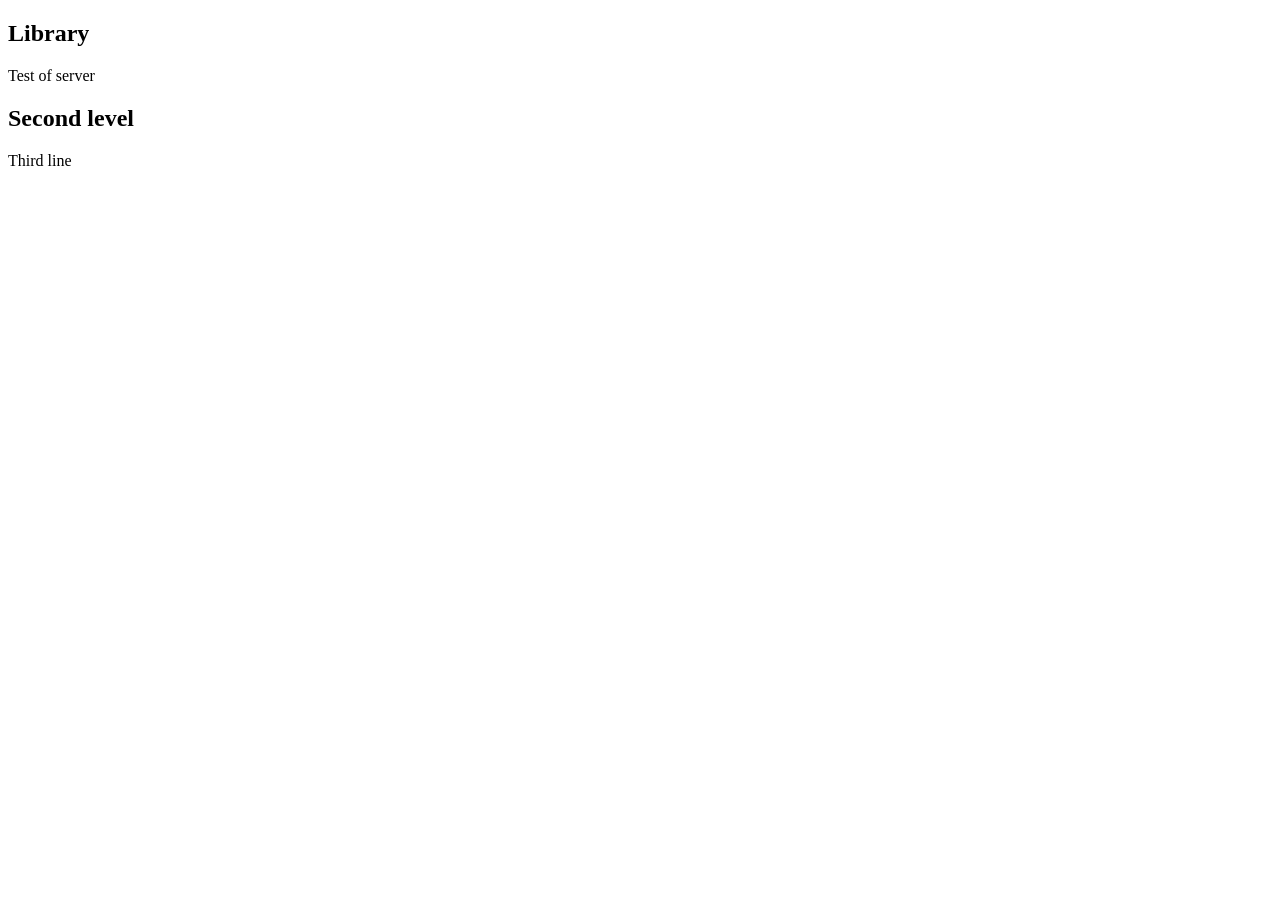
==== index.html @ 9494ea5c "First commit" ====
<!DOCTYPE html>
<html lang="en">
<head>
    <meta charset="UTF-8">
    <meta name="viewport" content="width=device-width, initial-scale=1.0">
    <title>Library</title>
</head>
<body>
    <article>
        <h1>Library</h1>
        <p>Test of server</p>
        <h2>Second level</h2>
        <p>Third line</p>
    </article>
    <script src="scripts/script.js"></script>
</body>
</html>
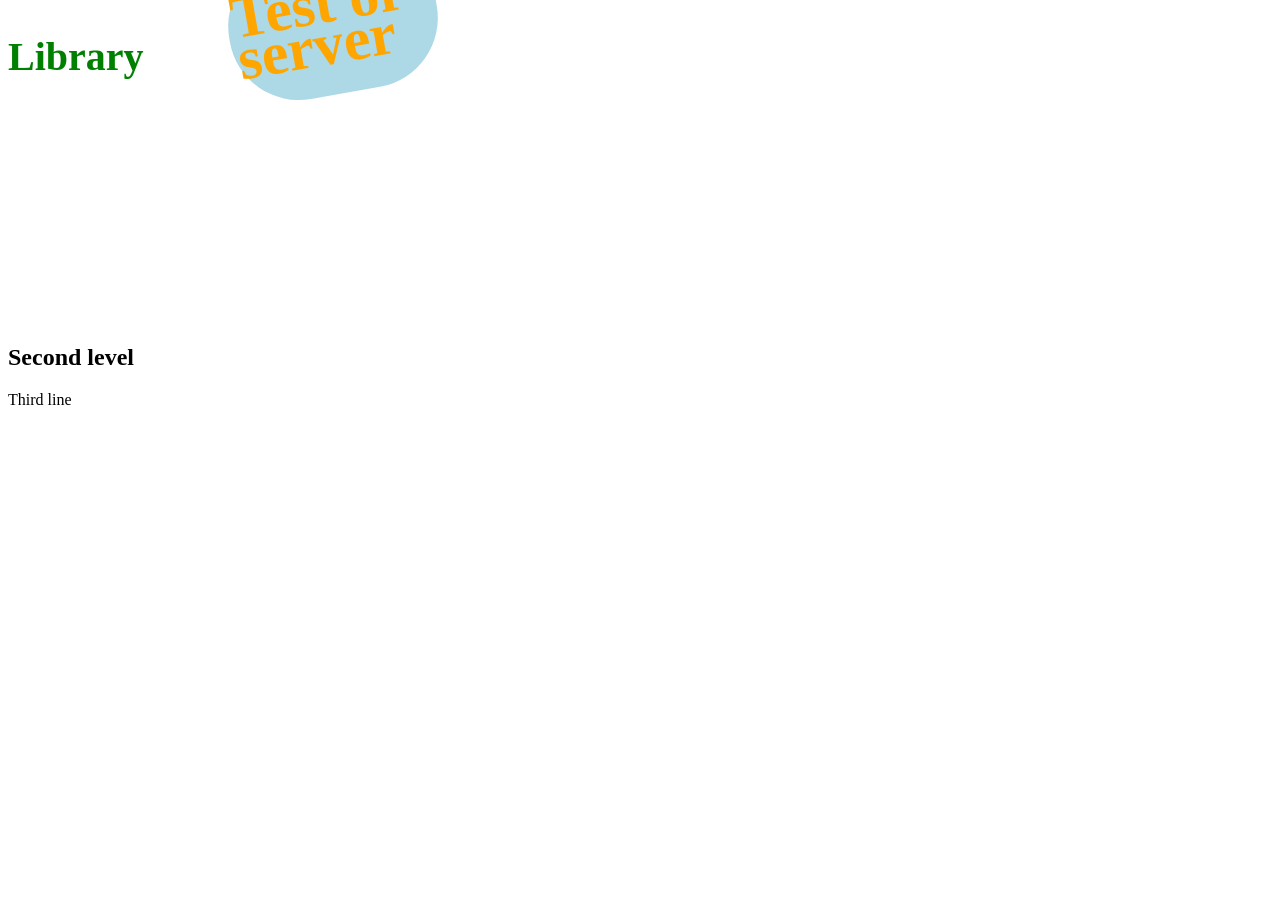
==== commit e61792a8: "Display grid" ====
--- a/index.html
+++ b/index.html
@@ -2,13 +2,14 @@
 <html lang="en">
 <head>
     <meta charset="UTF-8">
+    <link rel="stylesheet" href="/styles/style.css">
     <meta name="viewport" content="width=device-width, initial-scale=1.0">
     <title>Library</title>
 </head>
 <body>
     <article>
-        <h1>Library</h1>
-        <p>Test of server</p>
+        <h1 class="hoverable">Library</h1>
+        <p class="moved">Test of server</p>
         <h2>Second level</h2>
         <p>Third line</p>
     </article>
--- a/styles/style.css
+++ b/styles/style.css
@@ -0,0 +1,121 @@
+
+
+body {
+
+}
+
+body > *  {
+    width: 600px;
+
+}
+
+h1 {
+    color: green;
+    font-size: 70px;
+}
+
+label {
+    color: black;
+    font-size: 20px;
+}
+
+form > label {
+    color: black;
+}
+
+form * {
+    color: red;
+}
+
+form {
+    display: flex;
+    flex-direction: column;
+    width: 300px;
+    background-color: white;
+}
+.italics {
+    font-style: italic;
+}
+
+#site-container {
+    margin: auto;
+    width: 1300px;
+    transform: rotate(-5deg);
+}
+
+.articles {
+    display: flex;
+    flex-direction: row;
+}
+
+@media (width < 1285px){
+    .articles {
+        flex-direction: column;
+        font-size: 30px;
+    }
+
+    h1 {
+        font-size: 40px;
+    }
+
+    #site-container {
+        width: 800px;
+    }
+}
+
+@media (width < 800px){
+    .articles {
+        flex-direction: column;
+        font-size: 20px;
+    }
+
+    h1 {
+        font-size: 24px;
+    }
+
+    #site-container {
+
+        width: 500px;
+    }
+}
+
+
+
+.articles > div {
+    padding: 30px;
+}
+
+.regular {
+    font-weight: normal;
+}
+
+#button-area > button {
+    margin: 0 50px;
+}
+
+img {
+    width: 100%;
+}
+
+#yard {
+    width: 300px;
+    object-fit: contain;
+    object-position: 40% 0;
+}
+
+.hoverable:hover {
+    color: red;
+}
+
+.moved {
+    transform: translate(220px, -190px) rotate(-10deg);
+    font-size: 60px;
+    font-weight: bold;
+    color: orange;
+    width: 200px;
+    line-height: 0.7;
+    align: center;
+    background-color: lightblue;
+    padding: 30px 5px;
+    border-radius: 70px;
+}
